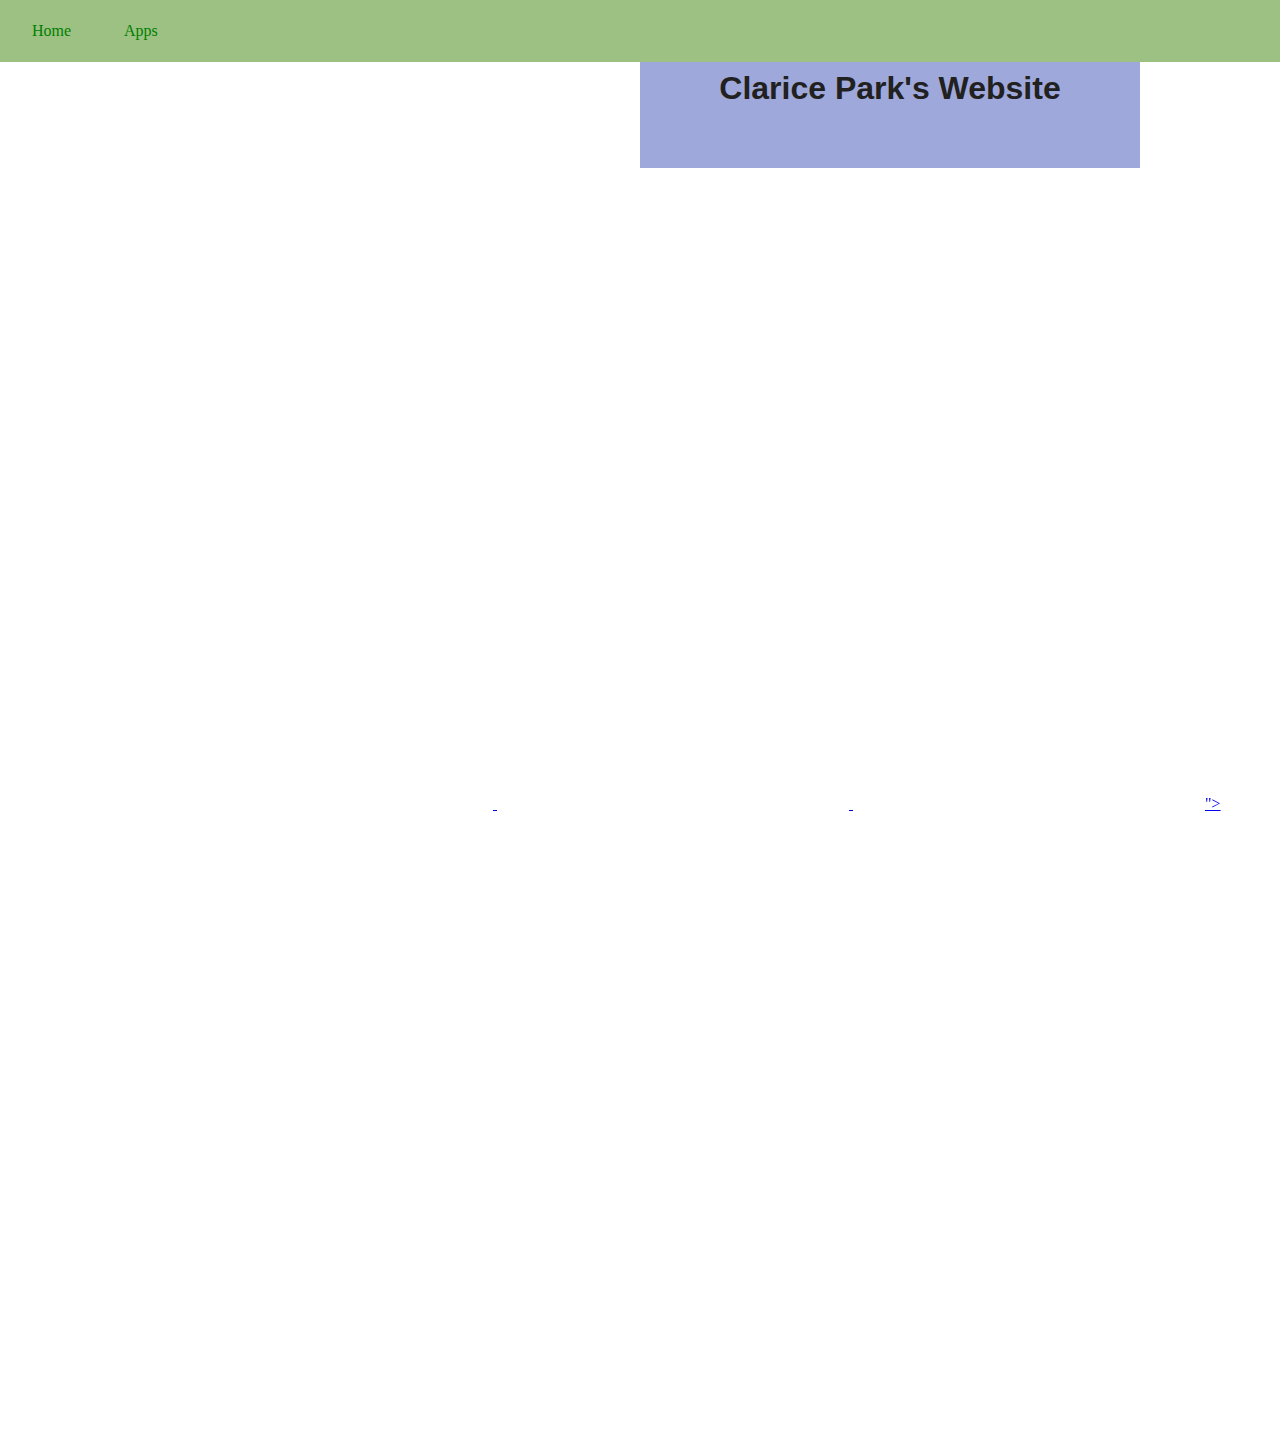
==== apps.html @ 3386c01d "add new app" ====
<html>
<head>
    <link rel="stylesheet" href="style.css">
</head>
<body>
    
    
<div class="sticky">
    <h1> Clarice Park's Website </h1>
    </div>
       <p class="sticky"> </p>
    
    
<ul>
      <li><a href ="index.html"> Home </a></li>
      <li><a href ="apps.html"> Apps 
     </ul>
     
    
<iframe src="https://scratch.mit.edu/projects/427557295/embed" allowtransparency="true" width="485 "height="402" frameborder="0" scrolling="no" allowfullscreen></iframe>

<iframe width="352" height="620" style="border: 0px;" src="https://studio.code.org/projects/applab/cjqqFJeIWx8qFs3NkBX_rUAmmJg3N-gZotr2RHml700/embed"></iframe>

<iframe width="352" height="620" style="border: 0px;" src="https://studio.code.org/projects/applab/DZdlFAxadFkwIuaP5qJXuJe6lU-yxKLgDADr3EPedJQ/embed"></iframe>">
    
<iframe width="352" height="620" style="border: 0px;" src="https://studio.code.org/projects/applab/fQMC-soGn7DH1aAC1bE7EDE7iIq2wCRTx966AWGLtHw/embed"></iframe>

</body>
    </html>
---- style.css ----
div.sticky {
  color: #212121;
  position: sticky;
  background-color: #9FA8DA;
  border: 2px #B39DDB;
  max-width: 500px;
  top: 0; 
  text-align: center;
  line-height: 5;
  left: 50%;
  font-family: Inconsolata, sans-serif;
}
     
img src {
  place-items: center;
  background-color: #EDE7F6;  
}
 
   ul {
  list-style-type: none;
  margin: 0;
  padding: 0;
  background-color: #9DC183;
  top: 0;
    position: fixed;
  width: 100%;
  left: 0;
}

li {
  float: left;
  display: block;
  width: 60px;
  display: inline;
  padding: 8px 16px;
  text-align: center;
}

li a {
  display: block;
  color: green;
  text-align: center;
  padding: 14px 16px;
  text-decoration: none;
}

li a:hover {
  background-color: #111
}
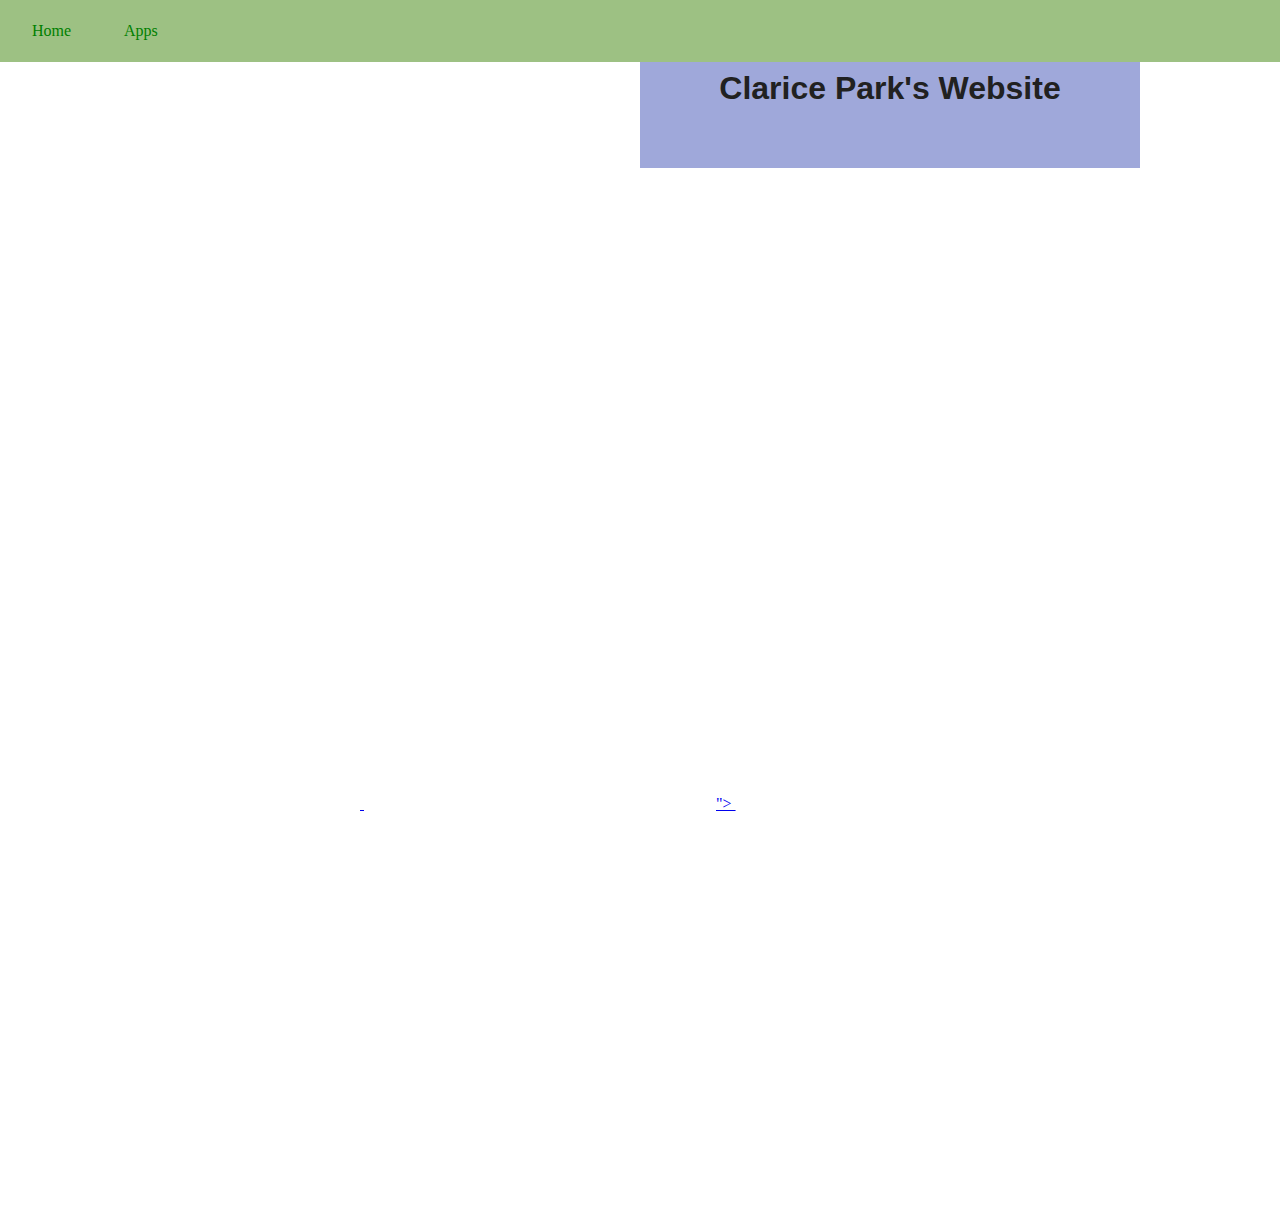
==== commit 0faa73b9: "add app" ====
--- a/apps.html
+++ b/apps.html
@@ -16,14 +16,14 @@
       <li><a href ="apps.html"> Apps 
      </ul>
      
-    
-<iframe src="https://scratch.mit.edu/projects/427557295/embed" allowtransparency="true" width="485 "height="402" frameborder="0" scrolling="no" allowfullscreen></iframe>
 
 <iframe width="352" height="620" style="border: 0px;" src="https://studio.code.org/projects/applab/cjqqFJeIWx8qFs3NkBX_rUAmmJg3N-gZotr2RHml700/embed"></iframe>
 
 <iframe width="352" height="620" style="border: 0px;" src="https://studio.code.org/projects/applab/DZdlFAxadFkwIuaP5qJXuJe6lU-yxKLgDADr3EPedJQ/embed"></iframe>">
     
 <iframe width="352" height="620" style="border: 0px;" src="https://studio.code.org/projects/applab/fQMC-soGn7DH1aAC1bE7EDE7iIq2wCRTx966AWGLtHw/embed"></iframe>
+          
+<iframe src="https://scratch.mit.edu/projects/427557295/embed" allowtransparency="true" width="485 "height="402" frameborder="0" scrolling="no" allowfullscreen></iframe>
 
 </body>
     </html>
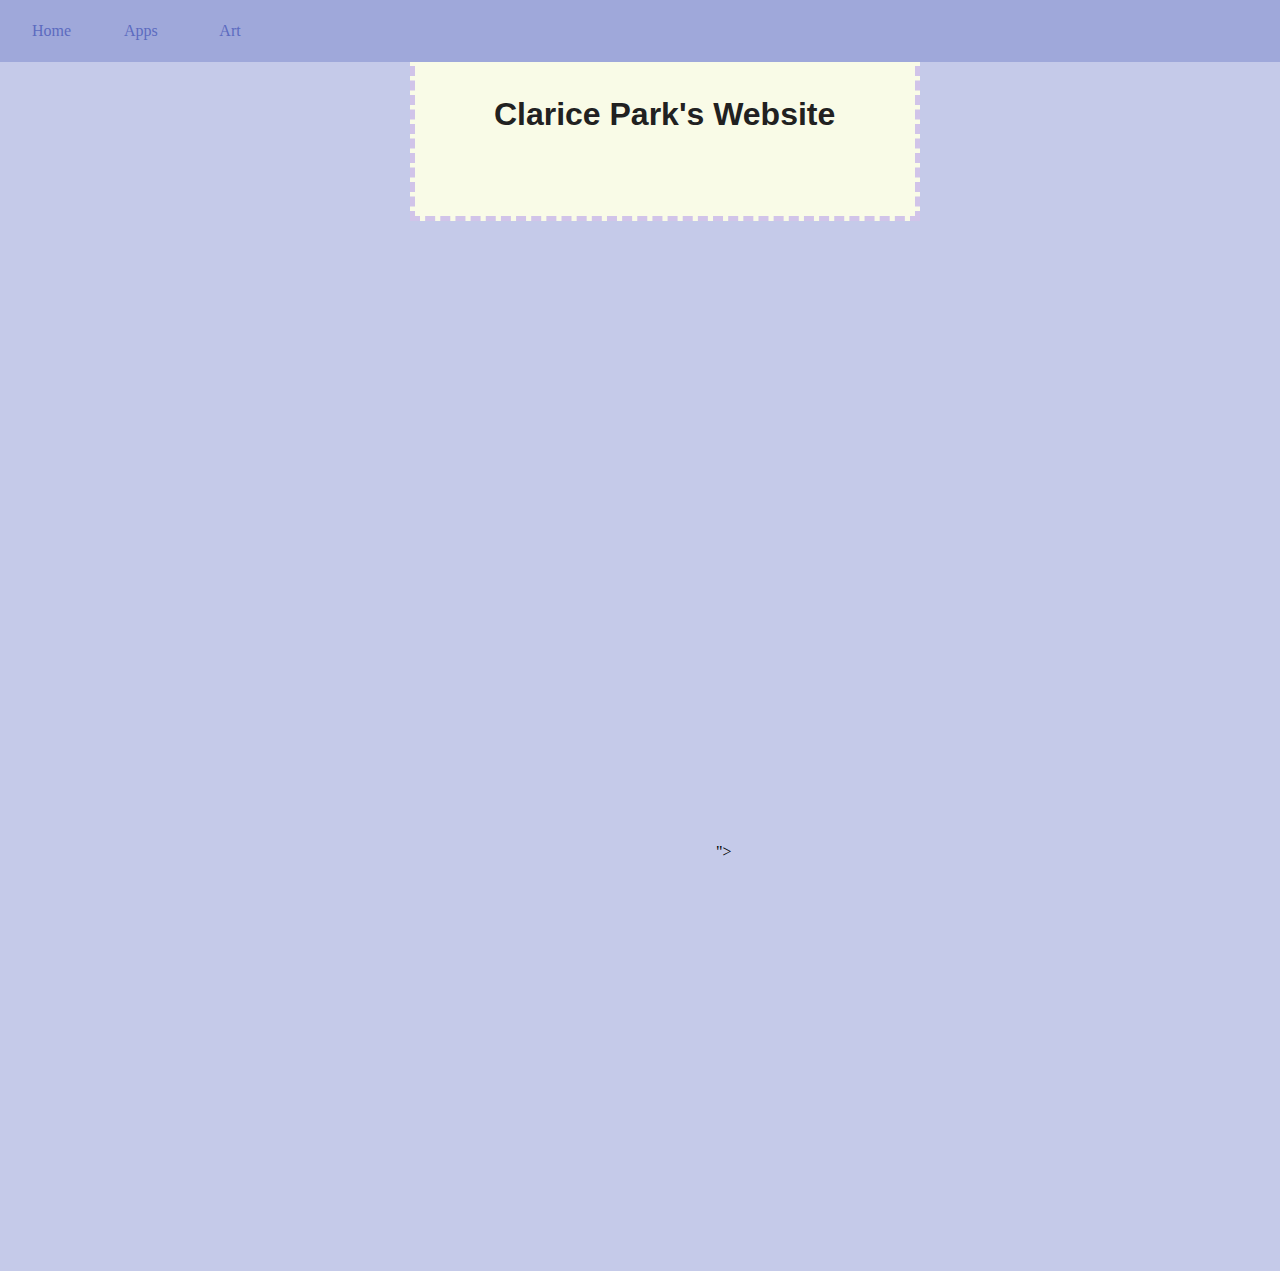
==== commit 9622f23b: "add nav" ====
--- a/apps.html
+++ b/apps.html
@@ -13,7 +13,8 @@
     
 <ul>
       <li><a href ="index.html"> Home </a></li>
-      <li><a href ="apps.html"> Apps 
+      <li><a href ="apps.html"> Apps </a></li>
+      <li><a href ="art.html"> Art </a></li>
      </ul>
      
 
@@ -26,4 +27,4 @@
 <iframe src="https://scratch.mit.edu/projects/427557295/embed" allowtransparency="true" width="485 "height="402" frameborder="0" scrolling="no" allowfullscreen></iframe>
 
 </body>
-    </html>
+</html>
--- a/style.css
+++ b/style.css
@@ -1,14 +1,19 @@
+body{
+background: #C5CAE9
+}
+
 div.sticky {
   color: #212121;
   position: sticky;
-  background-color: #9FA8DA;
+  background-color: #F9FBE7;
   border: 2px #B39DDB;
   max-width: 500px;
   top: 0; 
   text-align: center;
   line-height: 5;
-  left: 50%;
+  left: 32%;
   font-family: Inconsolata, sans-serif;
+  border: 5px dashed #D1C4E9;
 }
      
 img src {
@@ -20,7 +25,7 @@
   list-style-type: none;
   margin: 0;
   padding: 0;
-  background-color: #9DC183;
+  background-color: #9FA8DA;
   top: 0;
     position: fixed;
   width: 100%;
@@ -38,12 +43,12 @@
 
 li a {
   display: block;
-  color: green;
+  color: #5C6BC0;
   text-align: center;
   padding: 14px 16px;
   text-decoration: none;
 }
 
 li a:hover {
-  background-color: #111
+  background-color: #5C6BC0
 }
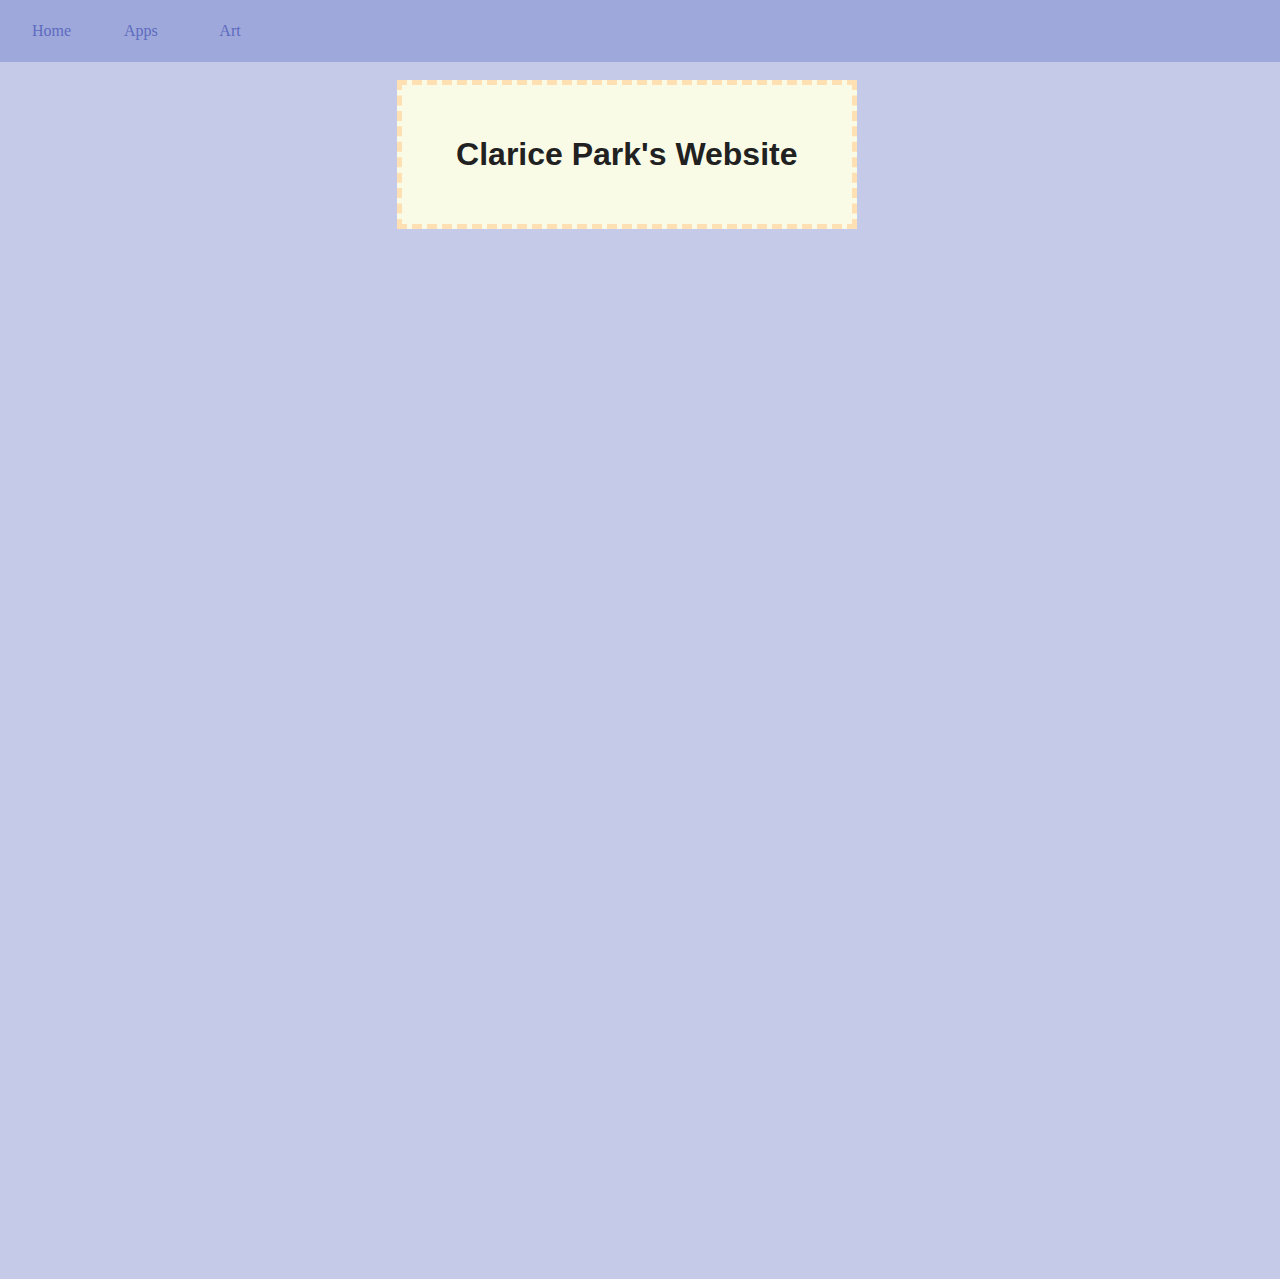
==== commit 0994f090: "update" ====
--- a/apps.html
+++ b/apps.html
@@ -4,12 +4,12 @@
 </head>
 <body>
     
-    
-<div class="sticky">
+     <br><br> <br><br>
+    <!--------------- HEADER --------------->
+    <div class= "sticky">
     <h1> Clarice Park's Website </h1>
     </div>
-       <p class="sticky"> </p>
-    
+       <p class= "sticky"> </p>
     
 <ul>
       <li><a href ="index.html"> Home </a></li>
@@ -20,7 +20,7 @@
 
 <iframe width="352" height="620" style="border: 0px;" src="https://studio.code.org/projects/applab/cjqqFJeIWx8qFs3NkBX_rUAmmJg3N-gZotr2RHml700/embed"></iframe>
 
-<iframe width="352" height="620" style="border: 0px;" src="https://studio.code.org/projects/applab/DZdlFAxadFkwIuaP5qJXuJe6lU-yxKLgDADr3EPedJQ/embed"></iframe>">
+<iframe width="352" height="620" style="border: 0px;" src="https://studio.code.org/projects/applab/DZdlFAxadFkwIuaP5qJXuJe6lU-yxKLgDADr3EPedJQ/embed"></iframe>
     
 <iframe width="352" height="620" style="border: 0px;" src="https://studio.code.org/projects/applab/fQMC-soGn7DH1aAC1bE7EDE7iIq2wCRTx966AWGLtHw/embed"></iframe>
           
--- a/style.css
+++ b/style.css
@@ -6,14 +6,13 @@
   color: #212121;
   position: sticky;
   background-color: #F9FBE7;
-  border: 2px #B39DDB;
-  max-width: 500px;
-  top: 0; 
+  max-width: 450px;
+  top: 10; 
   text-align: center;
-  line-height: 5;
-  left: 32%;
+  line-height: 3;
+  left: 31%;
   font-family: Inconsolata, sans-serif;
-  border: 5px dashed #D1C4E9;
+  border: 5px dashed #FFE0B2;
 }
      
 img src {
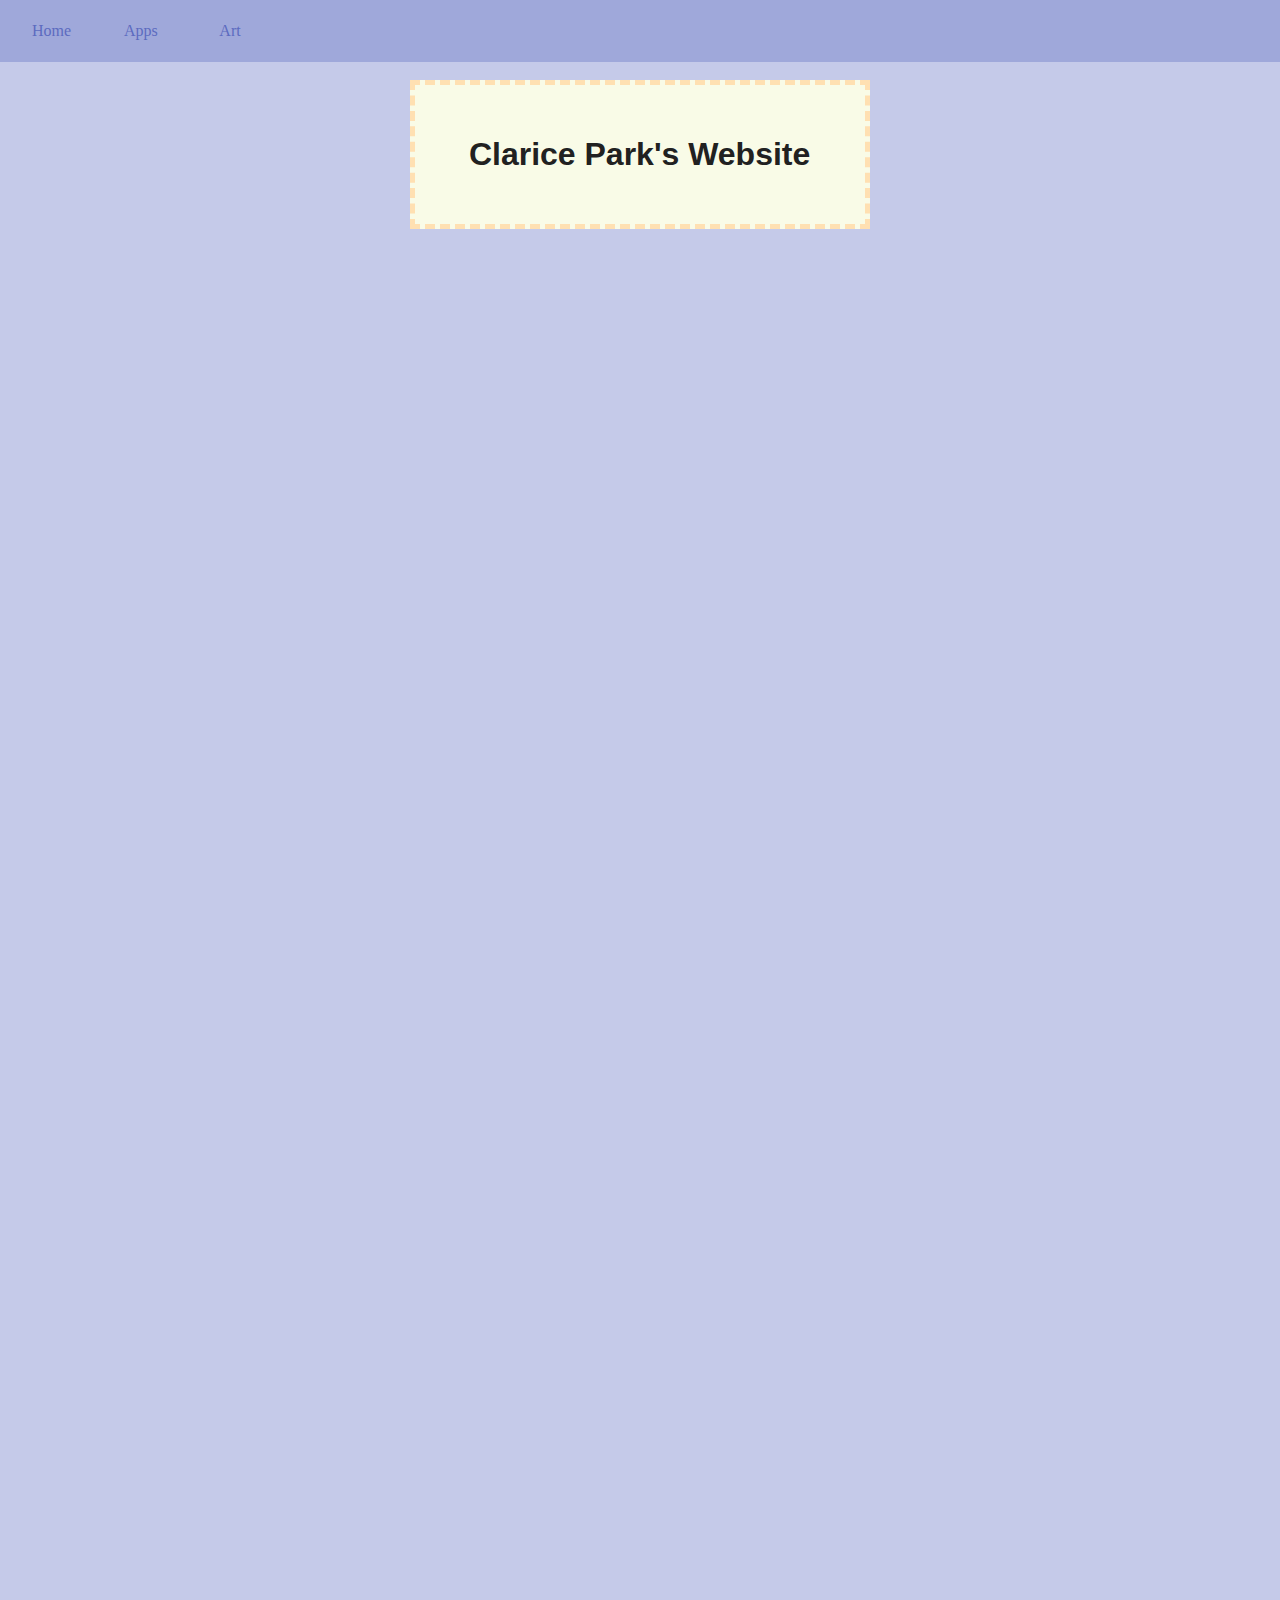
==== commit 36afbcd0: "shift scratch" ====
--- a/apps.html
+++ b/apps.html
@@ -1,6 +1,7 @@
 <html>
 <head>
     <link rel="stylesheet" href="style.css">
+    <link rel="icon" href= "https://pngriver.com/wp-content/uploads/2017/11/animal-cow-free-PNG-transparent-background-images-free-download-clipart-pics-Cartoon-Cow.png">
 </head>
 <body>
     
@@ -18,13 +19,13 @@
      </ul>
      
 
-<iframe width="352" height="620" style="border: 0px;" src="https://studio.code.org/projects/applab/cjqqFJeIWx8qFs3NkBX_rUAmmJg3N-gZotr2RHml700/embed"></iframe>
+<iframe width="425" height="620" style="border: 0px;" src="https://studio.code.org/projects/applab/cjqqFJeIWx8qFs3NkBX_rUAmmJg3N-gZotr2RHml700/embed"></iframe>
 
-<iframe width="352" height="620" style="border: 0px;" src="https://studio.code.org/projects/applab/DZdlFAxadFkwIuaP5qJXuJe6lU-yxKLgDADr3EPedJQ/embed"></iframe>
+<iframe width="425" height="620" style="border: 0px;" src="https://studio.code.org/projects/applab/DZdlFAxadFkwIuaP5qJXuJe6lU-yxKLgDADr3EPedJQ/embed"></iframe>
     
-<iframe width="352" height="620" style="border: 0px;" src="https://studio.code.org/projects/applab/fQMC-soGn7DH1aAC1bE7EDE7iIq2wCRTx966AWGLtHw/embed"></iframe>
+<iframe width="420" height="620" style="border: 0px;" src="https://studio.code.org/projects/applab/fQMC-soGn7DH1aAC1bE7EDE7iIq2wCRTx966AWGLtHw/embed"></iframe>
           
-<iframe src="https://scratch.mit.edu/projects/427557295/embed" allowtransparency="true" width="485 "height="402" frameborder="0" scrolling="no" allowfullscreen></iframe>
+<br><br> <br><br><iframe src="https://scratch.mit.edu/projects/427557295/embed" allowtransparency="true" width="485 "height="402" frameborder="0" scrolling="no" allowfullscreen></iframe>
 
 </body>
 </html>
--- a/style.css
+++ b/style.css
@@ -10,7 +10,7 @@
   top: 10; 
   text-align: center;
   line-height: 3;
-  left: 31%;
+  left: 32%;
   font-family: Inconsolata, sans-serif;
   border: 5px dashed #FFE0B2;
 }
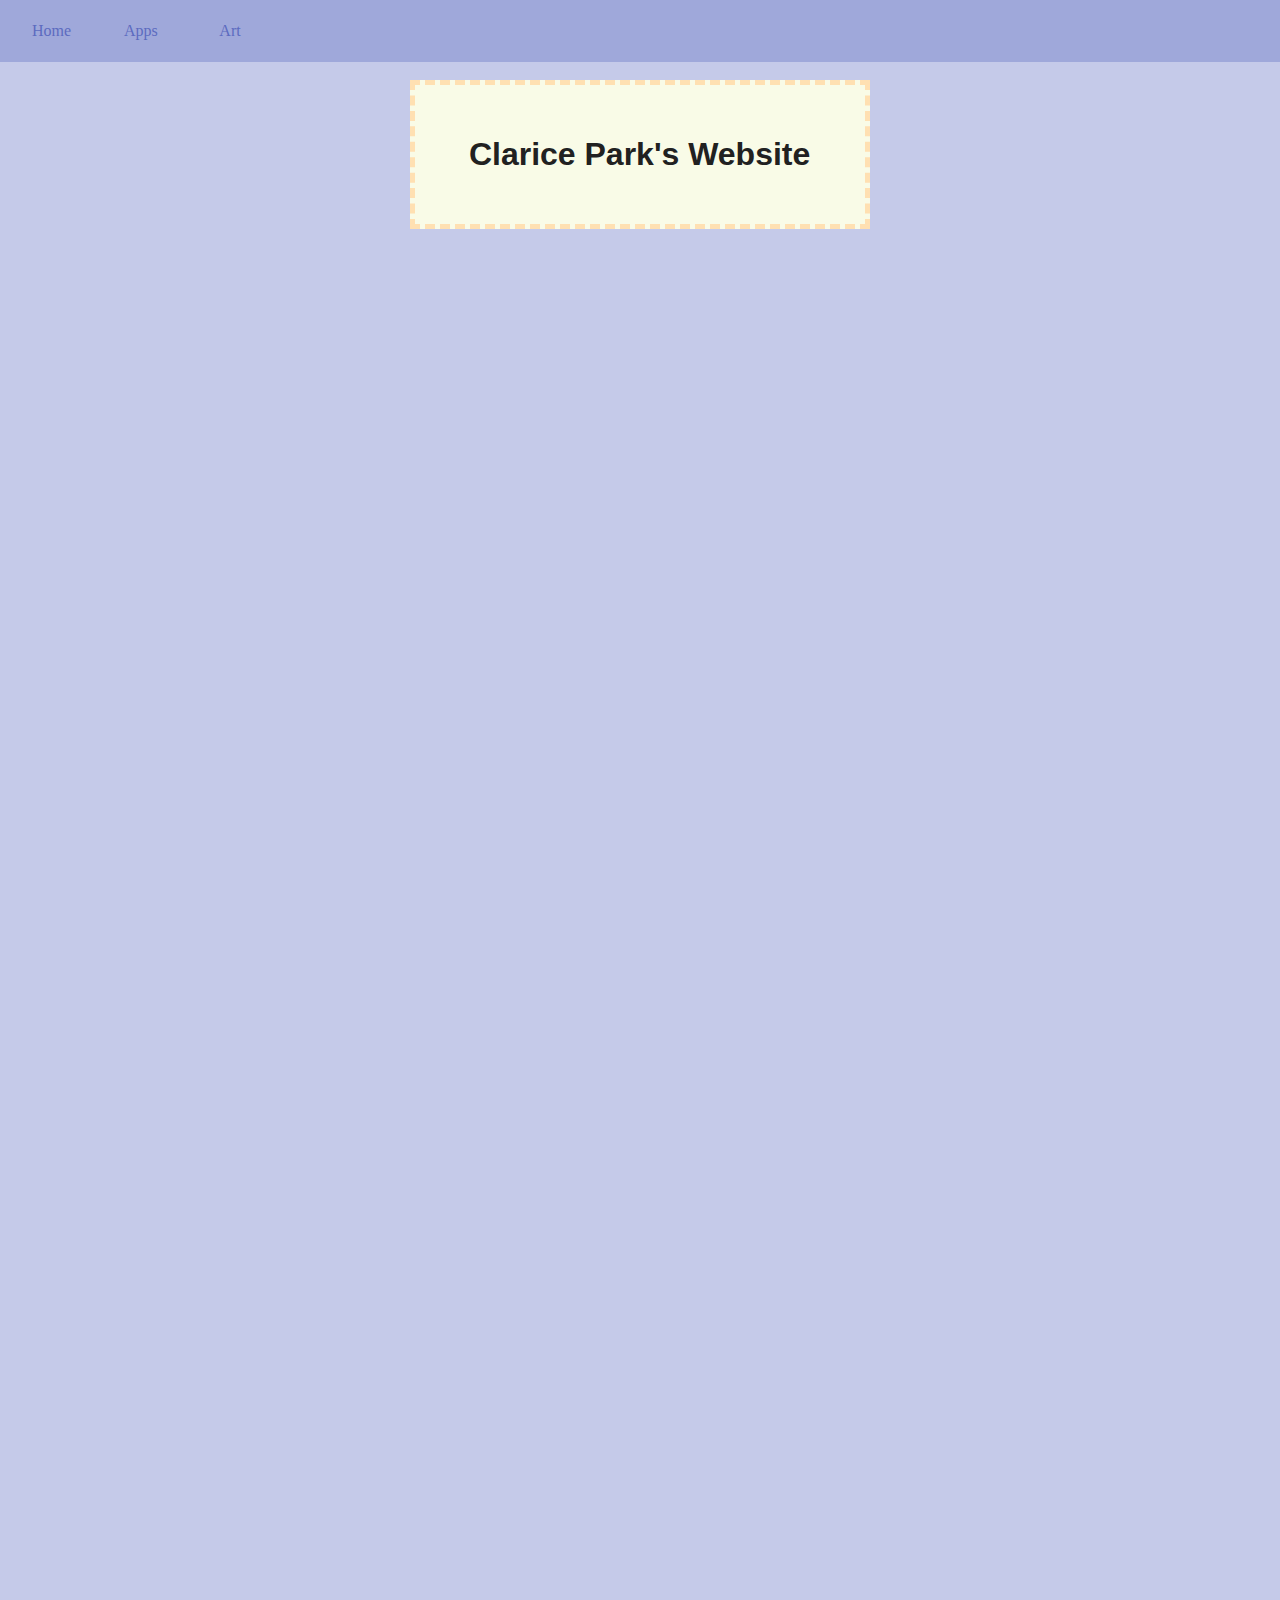
==== commit 2ea8cd89: "skip line" ====
--- a/apps.html
+++ b/apps.html
@@ -18,14 +18,15 @@
       <li><a href ="art.html"> Art </a></li>
      </ul>
      
+<br><br>
+<iframe width="440" height="620" style="border: 0px;" src="https://studio.code.org/projects/applab/cjqqFJeIWx8qFs3NkBX_rUAmmJg3N-gZotr2RHml700/embed"></iframe>
 
-<iframe width="425" height="620" style="border: 0px;" src="https://studio.code.org/projects/applab/cjqqFJeIWx8qFs3NkBX_rUAmmJg3N-gZotr2RHml700/embed"></iframe>
-
-<iframe width="425" height="620" style="border: 0px;" src="https://studio.code.org/projects/applab/DZdlFAxadFkwIuaP5qJXuJe6lU-yxKLgDADr3EPedJQ/embed"></iframe>
+<iframe width="440" height="620" style="border: 0px;" src="https://studio.code.org/projects/applab/DZdlFAxadFkwIuaP5qJXuJe6lU-yxKLgDADr3EPedJQ/embed"></iframe>
     
-<iframe width="420" height="620" style="border: 0px;" src="https://studio.code.org/projects/applab/fQMC-soGn7DH1aAC1bE7EDE7iIq2wCRTx966AWGLtHw/embed"></iframe>
+<iframe width="440" height="620" style="border: 0px;" src="https://studio.code.org/projects/applab/fQMC-soGn7DH1aAC1bE7EDE7iIq2wCRTx966AWGLtHw/embed"></iframe>
           
-<br><br> <br><br><iframe src="https://scratch.mit.edu/projects/427557295/embed" allowtransparency="true" width="485 "height="402" frameborder="0" scrolling="no" allowfullscreen></iframe>
+<br><br> <br><br>
+    <center><iframe src="https://scratch.mit.edu/projects/427557295/embed" allowtransparency="true" width="485 "height="402" frameborder="0" scrolling="no" allowfullscreen></iframe></center>
 
 </body>
 </html>
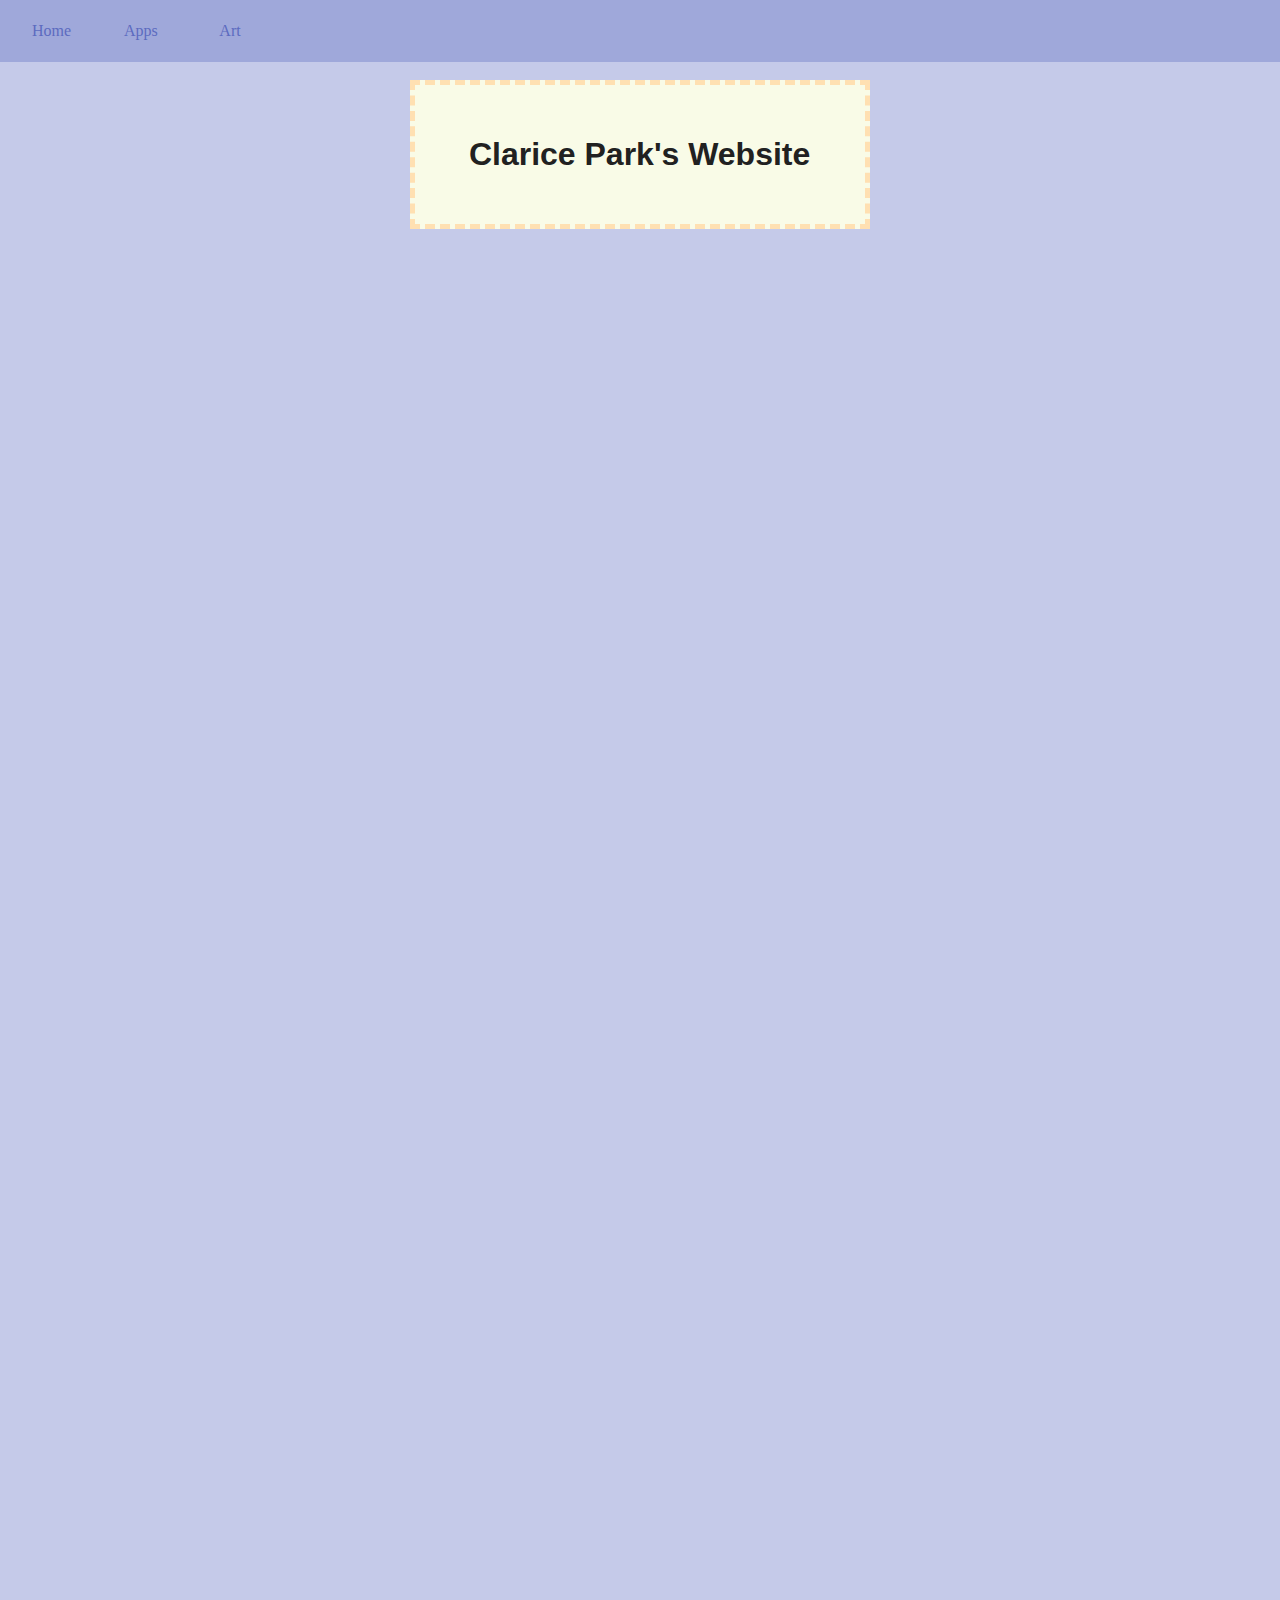
==== commit 1543b231: "add 1" ====
--- a/apps.html
+++ b/apps.html
@@ -10,7 +10,7 @@
     <div class= "sticky">
     <h1> Clarice Park's Website </h1>
     </div>
-       <p class= "sticky"> </p>
+   
     
 <ul>
       <li><a href ="index.html"> Home </a></li>
@@ -19,6 +19,8 @@
      </ul>
      
 <br><br>
+    
+<iframe width="440" height="620" style="border: 0px;" src="https://github.com/WestviewCSA/flappybird---intro-to-github-claricep.git"></iframe>
 <iframe width="440" height="620" style="border: 0px;" src="https://studio.code.org/projects/applab/cjqqFJeIWx8qFs3NkBX_rUAmmJg3N-gZotr2RHml700/embed"></iframe>
 
 <iframe width="440" height="620" style="border: 0px;" src="https://studio.code.org/projects/applab/DZdlFAxadFkwIuaP5qJXuJe6lU-yxKLgDADr3EPedJQ/embed"></iframe>
--- a/style.css
+++ b/style.css
@@ -16,11 +16,12 @@
 }
      
 img src {
-  place-items: center;
+  left: 32%;
   background-color: #EDE7F6;  
 }
  
    ul {
+     <br>
   list-style-type: none;
   margin: 0;
   padding: 0;
@@ -29,6 +30,7 @@
     position: fixed;
   width: 100%;
   left: 0;
+     <br>
 }
 
 li {
